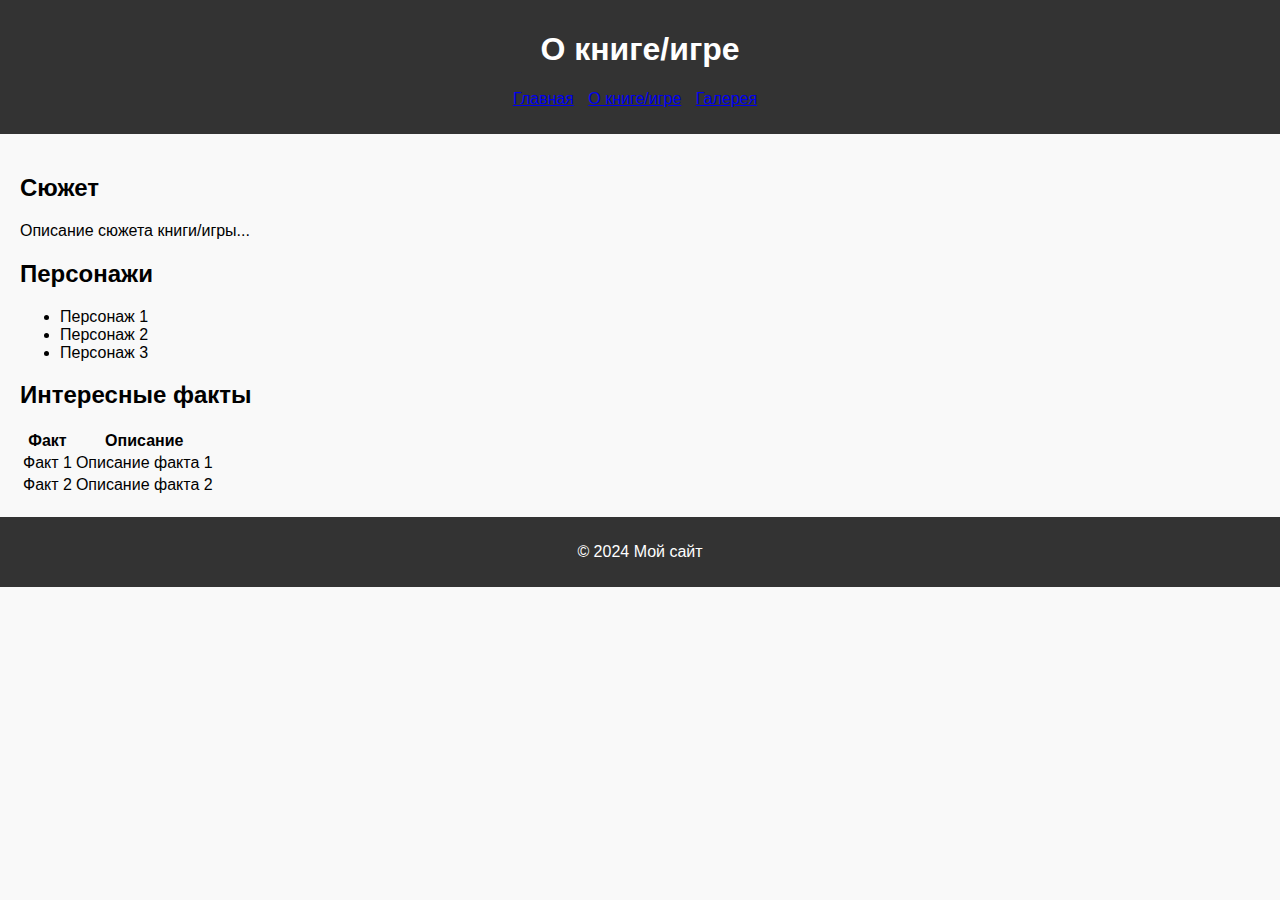
==== about.html @ ed5facb2 "first commit" ====
<!DOCTYPE html>
<html lang="en">
<head>
    <meta charset="UTF-8">
    <meta name="description" content="About my favorite book/game">
    <meta name="keywords" content="about, characters, story">
    <meta name="viewport" content="width=device-width, initial-scale=1.0">
    <title>О книге/игре</title>
    <link rel="stylesheet" href="style.css">
</head>
<body>
    <header>
        <h1>О книге/игре</h1>
        <nav>
            <ul>
                <li><a href="index.html">Главная</a></li>
                <li><a href="about.html">О книге/игре</a></li>
                <li><a href="gallery.html">Галерея</a></li>
            </ul>
        </nav>
    </header>

    <main>
        <section id="story">
            <h2>Сюжет</h2>
            <p>Описание сюжета книги/игры...</p>
        </section>

        <section id="characters">
            <h2>Персонажи</h2>
            <ul>
                <li>Персонаж 1</li>
                <li>Персонаж 2</li>
                <li>Персонаж 3</li>
            </ul>
        </section>

        <section id="facts">
            <h2>Интересные факты</h2>
            <table>
                <tr><th>Факт</th><th>Описание</th></tr>
                <tr><td>Факт 1</td><td>Описание факта 1</td></tr>
                <tr><td>Факт 2</td><td>Описание факта 2</td></tr>
            </table>
        </section>
    </main>

    <footer>
        <p>© 2024 Мой сайт</p>
    </footer>

    <script src="script.js"></script>
</body>
</html>
---- style.css ----
body {
  font-family: Arial, sans-serif;
  margin: 0;
  padding: 0;
  background-color: #f9f9f9;
}

header, footer {
  background-color: #333;
  color: #fff;
  padding: 10px;
  text-align: center;
}

nav ul {
  list-style-type: none;
  padding: 0;
}

nav ul li {
  display: inline;
  margin-right: 10px;
}

main {
  padding: 20px;
}

.gallery-image {
  float: left;
  margin-right: 10px;
  width: 150px;
  height: auto;
}
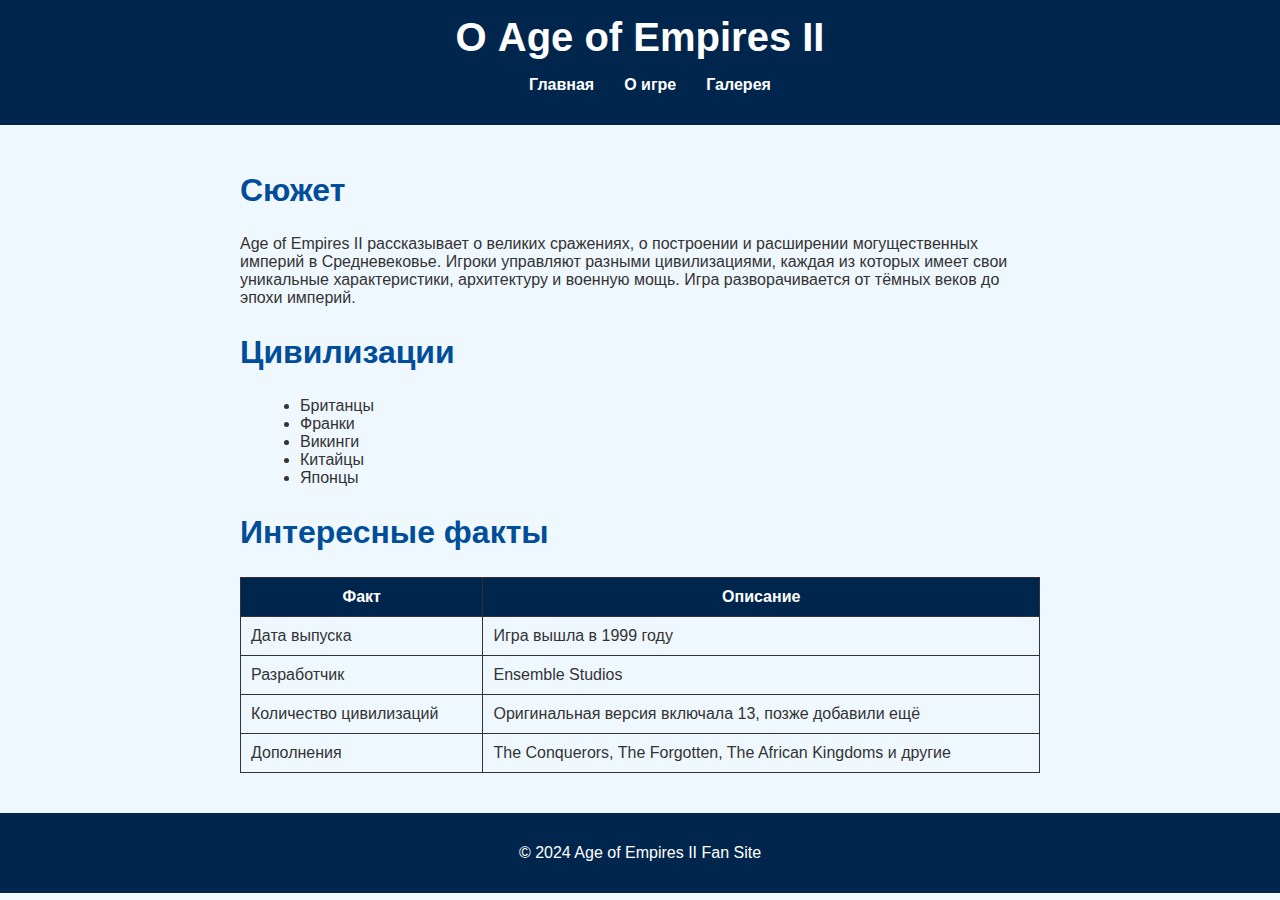
==== commit e0c0b676: "More information" ====
--- a/about.html
+++ b/about.html
@@ -2,19 +2,19 @@
 <html lang="en">
 <head>
     <meta charset="UTF-8">
-    <meta name="description" content="About my favorite book/game">
-    <meta name="keywords" content="about, characters, story">
+    <meta name="description" content="About Age of Empires II">
+    <meta name="keywords" content="AoE2, civilizations, history">
     <meta name="viewport" content="width=device-width, initial-scale=1.0">
-    <title>О книге/игре</title>
+    <title>О Age of Empires II</title>
     <link rel="stylesheet" href="style.css">
 </head>
 <body>
     <header>
-        <h1>О книге/игре</h1>
+        <h1>О Age of Empires II</h1>
         <nav>
             <ul>
                 <li><a href="index.html">Главная</a></li>
-                <li><a href="about.html">О книге/игре</a></li>
+                <li><a href="about.html">О игре</a></li>
                 <li><a href="gallery.html">Галерея</a></li>
             </ul>
         </nav>
@@ -23,15 +23,17 @@
     <main>
         <section id="story">
             <h2>Сюжет</h2>
-            <p>Описание сюжета книги/игры...</p>
+            <p>Age of Empires II рассказывает о великих сражениях, о построении и расширении могущественных империй в Средневековье. Игроки управляют разными цивилизациями, каждая из которых имеет свои уникальные характеристики, архитектуру и военную мощь. Игра разворачивается от тёмных веков до эпохи империй.</p>
         </section>
 
         <section id="characters">
-            <h2>Персонажи</h2>
+            <h2>Цивилизации</h2>
             <ul>
-                <li>Персонаж 1</li>
-                <li>Персонаж 2</li>
-                <li>Персонаж 3</li>
+                <li>Британцы</li>
+                <li>Франки</li>
+                <li>Викинги</li>
+                <li>Китайцы</li>
+                <li>Японцы</li>
             </ul>
         </section>
 
@@ -39,14 +41,16 @@
             <h2>Интересные факты</h2>
             <table>
                 <tr><th>Факт</th><th>Описание</th></tr>
-                <tr><td>Факт 1</td><td>Описание факта 1</td></tr>
-                <tr><td>Факт 2</td><td>Описание факта 2</td></tr>
+                <tr><td>Дата выпуска</td><td>Игра вышла в 1999 году</td></tr>
+                <tr><td>Разработчик</td><td>Ensemble Studios</td></tr>
+                <tr><td>Количество цивилизаций</td><td>Оригинальная версия включала 13, позже добавили ещё</td></tr>
+                <tr><td>Дополнения</td><td>The Conquerors, The Forgotten, The African Kingdoms и другие</td></tr>
             </table>
         </section>
     </main>
 
     <footer>
-        <p>© 2024 Мой сайт</p>
+        <p>© 2024 Age of Empires II Fan Site</p>
     </footer>
 
     <script src="script.js"></script>
--- a/style.css
+++ b/style.css
@@ -2,33 +2,98 @@
   font-family: Arial, sans-serif;
   margin: 0;
   padding: 0;
-  background-color: #f9f9f9;
+  background-color: #f0f8ff;
+  color: #333;
 }
 
 header, footer {
-  background-color: #333;
+  background-color: #00264d;
   color: #fff;
-  padding: 10px;
+  padding: 15px;
   text-align: center;
+}
+
+header h1 {
+  font-size: 2.5rem;
+  margin: 0;
+  animation: fadeIn 1.5s ease-in-out;
 }
 
 nav ul {
   list-style-type: none;
   padding: 0;
+  display: flex;
+  justify-content: center;
 }
 
 nav ul li {
-  display: inline;
-  margin-right: 10px;
+  margin: 0 15px;
+}
+
+nav ul li a {
+  color: #fff;
+  text-decoration: none;
+  font-weight: bold;
+  transition: color 0.3s ease;
+}
+
+nav ul li a:hover {
+  color: #ff9900;
 }
 
 main {
   padding: 20px;
+  max-width: 800px;
+  margin: auto;
+}
+
+h2 {
+  font-size: 2rem;
+  color: #004d99;
+  animation: slideIn 1s ease-in-out;
 }
 
 .gallery-image {
   float: left;
-  margin-right: 10px;
+  margin: 10px;
   width: 150px;
   height: auto;
+  transition: transform 0.3s ease;
 }
+
+.gallery-image:hover {
+  transform: scale(1.1);
+  cursor: pointer;
+}
+
+table {
+  width: 100%;
+  border-collapse: collapse;
+  margin: 20px 0;
+}
+
+table, th, td {
+  border: 1px solid #333;
+  padding: 10px;
+}
+
+th {
+  background-color: #00264d;
+  color: #fff;
+}
+
+ul {
+  list-style-type: disc;
+  margin-left: 20px;
+}
+
+/* Анимации */
+@keyframes fadeIn {
+  from { opacity: 0; }
+  to { opacity: 1; }
+}
+
+@keyframes slideIn {
+  from { transform: translateX(-50px); opacity: 0; }
+  to { transform: translateX(0); opacity: 1; }
+}
